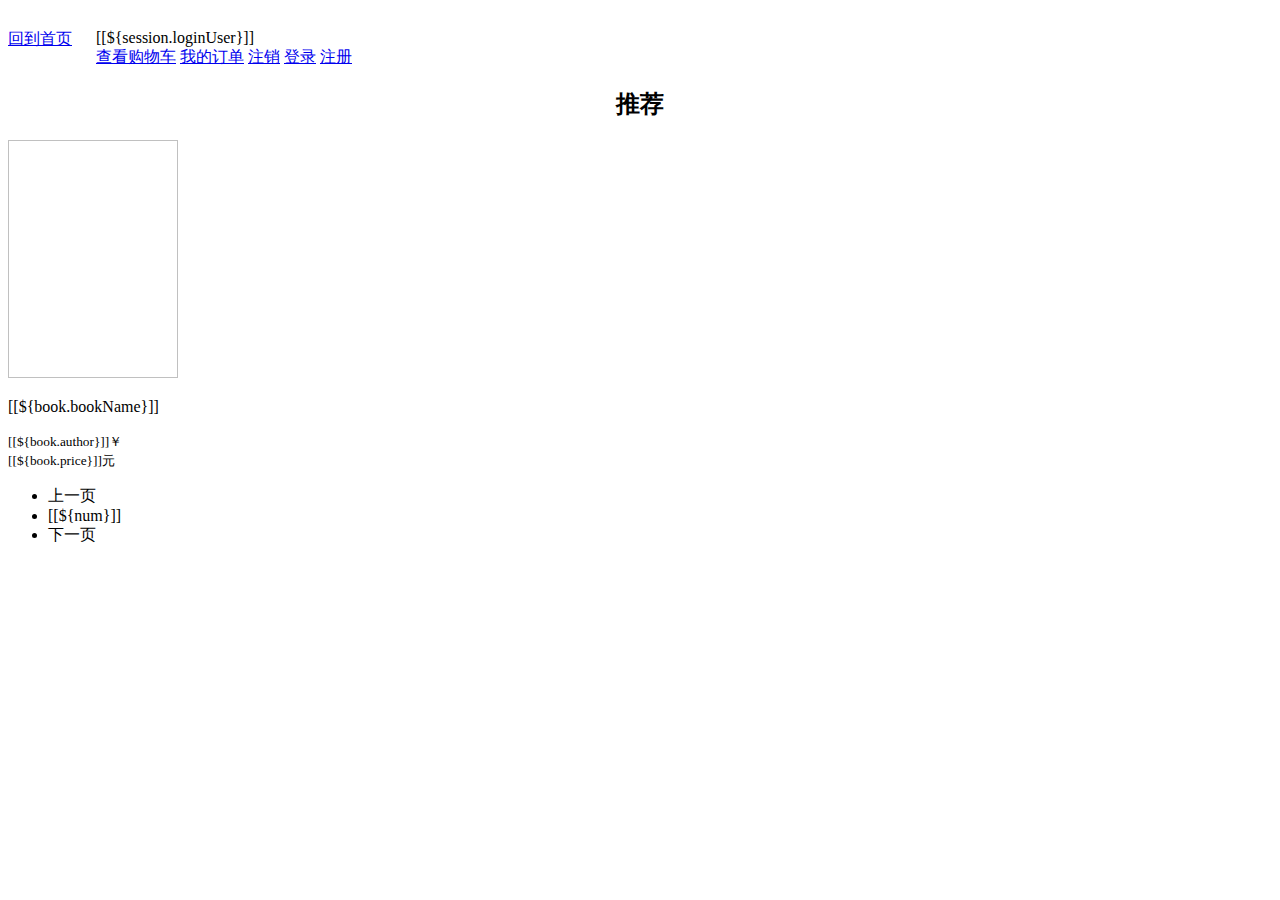
==== src/main/resources/templates/index.html @ 710ac63d "更新1" ====
<!DOCTYPE html>
<html lang="en" xmlns:th="http://www.thymeleaf.org">
<head>
    <meta charset="UTF-8">
    <title>麻雀儿</title>
    <link href="/css/index.css" rel="stylesheet">
    <link href="/css/bootstrap.min.css" rel="stylesheet">
    <link href="/css/common.css" rel="stylesheet">
    <script src="/js/util.js" type="text/javascript"></script>
    <script src="/js/jquery3.1.1.min.js" type="text/javascript"></script>
    <script src="/js/popper.min.js" type="text/javascript"></script>
    <script src="/js/bootstrap.min.js" type="text/javascript"></script>
    <script src="/js/index.js" type="text/javascript"></script>

</head>
<body>
    <div id="head">
        <div class="head_left">　</div>

        <div class="head_right">
            <div style="display:inline-block;vertical-align: top;"><a href="/index.html">回到首页</a></div>
            　
            <div class="dropdown" style="display:inline-block">
              <div th:id="user" th:if="${session.loginUser!=null}" style="background-color: transparent;max-width: 160px;white-space:nowrap; overflow:hidden; text-overflow:ellipsis;" class="dropdown-toggle" id="dropdownMenuButton" data-toggle="dropdown" aria-haspopup="true" aria-expanded="false">
                  [[${session.loginUser}]]
              </div>
              <div id="items" class="user-svs dropdown-menu" aria-labelledby="dropdownMenuButton">
                <a class="dropdown-item" href="/cart/cart.html">查看购物车</a>
                <a class="dropdown-item" href="/order/order.html">我的订单</a>
                <a class="dropdown-item" href="/user/exit">注销</a>
              </div>
            </div>

            <div style="display:inline-block" th:if="${session.loginUser==null}"><a href="/login.html">登录</a> <a href="/register.html">注册</a></div>
        </div>
    </div>

    <div id="content">
        <div class="main_title"><h2 align="center">推荐</h2></div>
        <div id="grid" class="grid" >
            <div class="card book" style="width: 180px" th:each="book:${page.getRecords()}">
                <div class="img">
                    <a th:href="'book/' + ${book.bookId}">
                        <img th:src="${book.image}" width="170px" height="238px" th:alt="${book.bookName}">
                    </a>
                </div>

                <div class="card-body1 desc">
                    <a th:href="'book/' + ${book.bookId}">
                        <p class="card-text b-title">[[${book.bookName}]]</p>
                    </a>
                    <p class="card-text"><small class="text-muted author">[[${book.author}]]</small><small class="text-muted">￥[[${book.price}]]元</small></p>

                </div>
            </div>

        </div>

        <div>
            <nav aria-label="...">
                <ul class="pagination page">
                    <li th:class="'page-item '+${page.current==1?'disabled':''}">
                        <a class="page-link" th:href="@{/index.html(p=${(page.current)-1})}" th:tabindex="${page.current==1?'-1':'1'}" th:aria-disabled="${page.current==1?'true':'false'}">上一页</a>
                    </li>
                    <li th:each="num:${#numbers.sequence(((page.current)-2>0?(page.current)-2:1),(page.current+2<=page.pages?page.current+2:page.pages))}"
                        th:class="${'page-item '+(page.current==num?'active':'')}" >
                        <a class="page-link" th:href="@{/index.html(p=${num})}">[[${num}]]</a>
                    </li>
                    <li th:class="'page-item '+${page.current==page.pages?'disabled':''}">
                        <a class="page-link" th:href="@{/index.html(p=${page.current+1})}" th:tabindex="${page.current==1?'-1':'1'}" th:aria-disabled="${page.getCurrent()==page.getPages()?'true':'false'}">下一页</a>
                    </li>
                </ul>
            </nav>
        </div>
    </div>
    <br>
    <br>
    <br>

</body>
</html>
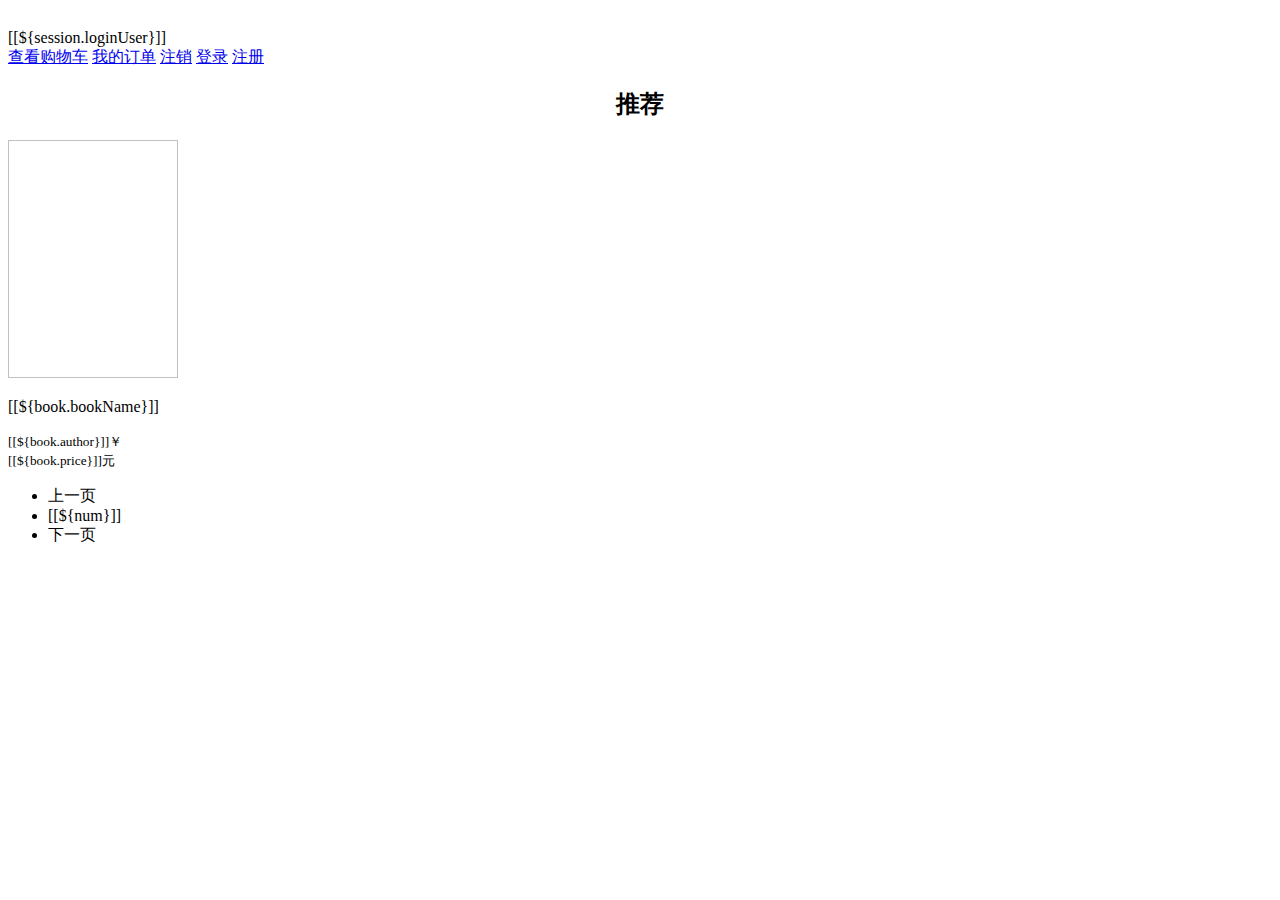
==== commit df061c1c: "更新1" ====
--- a/src/main/resources/templates/index.html
+++ b/src/main/resources/templates/index.html
@@ -18,8 +18,7 @@
         <div class="head_left">　</div>
 
         <div class="head_right">
-            <div style="display:inline-block;vertical-align: top;"><a href="/index.html">回到首页</a></div>
-            　
+
             <div class="dropdown" style="display:inline-block">
               <div th:id="user" th:if="${session.loginUser!=null}" style="background-color: transparent;max-width: 160px;white-space:nowrap; overflow:hidden; text-overflow:ellipsis;" class="dropdown-toggle" id="dropdownMenuButton" data-toggle="dropdown" aria-haspopup="true" aria-expanded="false">
                   [[${session.loginUser}]]
